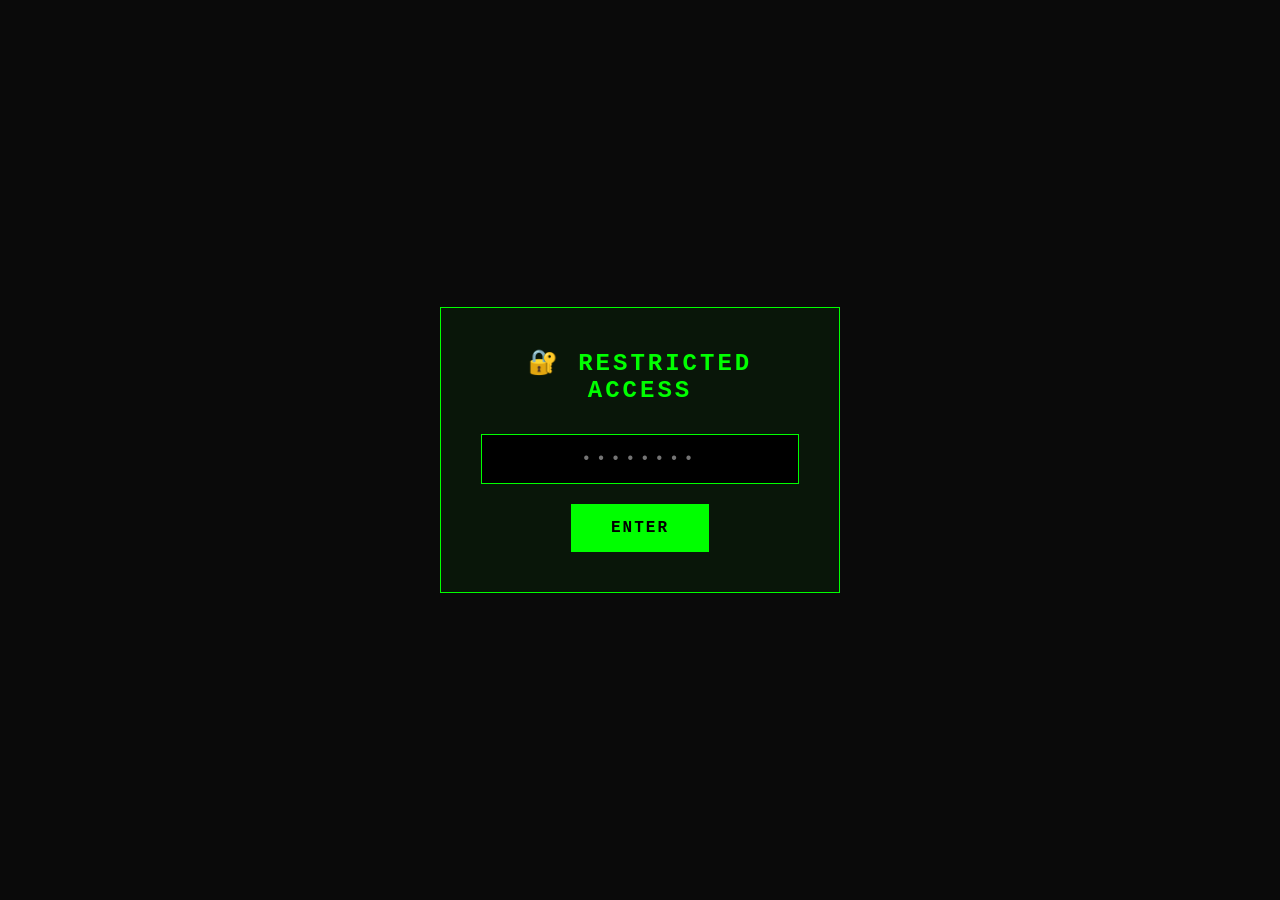
==== digitalbeauty/index.html @ 9c149130 "Create login page for digitalbeauty" ====
<!DOCTYPE html>
<html lang="en">
<head>
    <meta charset="UTF-8">
    <meta name="viewport" content="width=device-width, initial-scale=1.0">
    <title>Restricted Access</title>
    <style>
        * { margin: 0; padding: 0; box-sizing: border-box; }
        body {
            background-color: #0a0a0a;
            color: #00ff00;
            font-family: "Courier New", Courier, monospace;
            min-height: 100vh;
            display: flex;
            justify-content: center;
            align-items: center;
        }
        .login-container {
            text-align: center;
            padding: 40px;
            border: 1px solid #00ff00;
            background: rgba(0, 255, 0, 0.05);
            max-width: 400px;
            width: 90%;
        }
        h1 { margin-bottom: 30px; font-size: 24px; letter-spacing: 3px; }
        input[type="password"] {
            background: #000;
            border: 1px solid #00ff00;
            color: #00ff00;
            padding: 15px;
            font-size: 16px;
            font-family: "Courier New", Courier, monospace;
            width: 100%;
            margin-bottom: 20px;
            text-align: center;
            letter-spacing: 5px;
        }
        input[type="password"]:focus {
            outline: none;
            box-shadow: 0 0 10px #00ff00;
        }
        button {
            background: #00ff00;
            color: #000;
            border: none;
            padding: 15px 40px;
            font-size: 16px;
            font-family: "Courier New", Courier, monospace;
            font-weight: bold;
            cursor: pointer;
            text-transform: uppercase;
            letter-spacing: 2px;
        }
        button:hover { background: #00cc00; box-shadow: 0 0 15px #00ff00; }
        .error {
            color: #ff0000;
            margin-top: 15px;
            display: none;
        }
    </style>
</head>
<body>
    <div class="login-container" id="loginForm">
        <h1>🔐 RESTRICTED ACCESS</h1>
        <input type="password" id="passwordInput" placeholder="••••••••" maxlength="20">
        <br>
        <button onclick="checkPassword()">ENTER</button>
        <p class="error" id="errorMsg">Invalid password. Access denied.</p>
    </div>

    <script>
        const CORRECT_PASSWORD = "dbeauty";
        
        function checkPassword() {
            const input = document.getElementById("passwordInput").value;
            if (input === CORRECT_PASSWORD) {
                sessionStorage.setItem("authenticated", "true");
                window.location.href = "dashboard.html";
            } else {
                document.getElementById("errorMsg").style.display = "block";
                document.getElementById("passwordInput").value = "";
                setTimeout(() => {
                    document.getElementById("errorMsg").style.display = "none";
                }, 3000);
            }
        }
        
        document.getElementById("passwordInput").addEventListener("keypress", function(e) {
            if (e.key === "Enter") checkPassword();
        });
    </script>
</body>
</html>
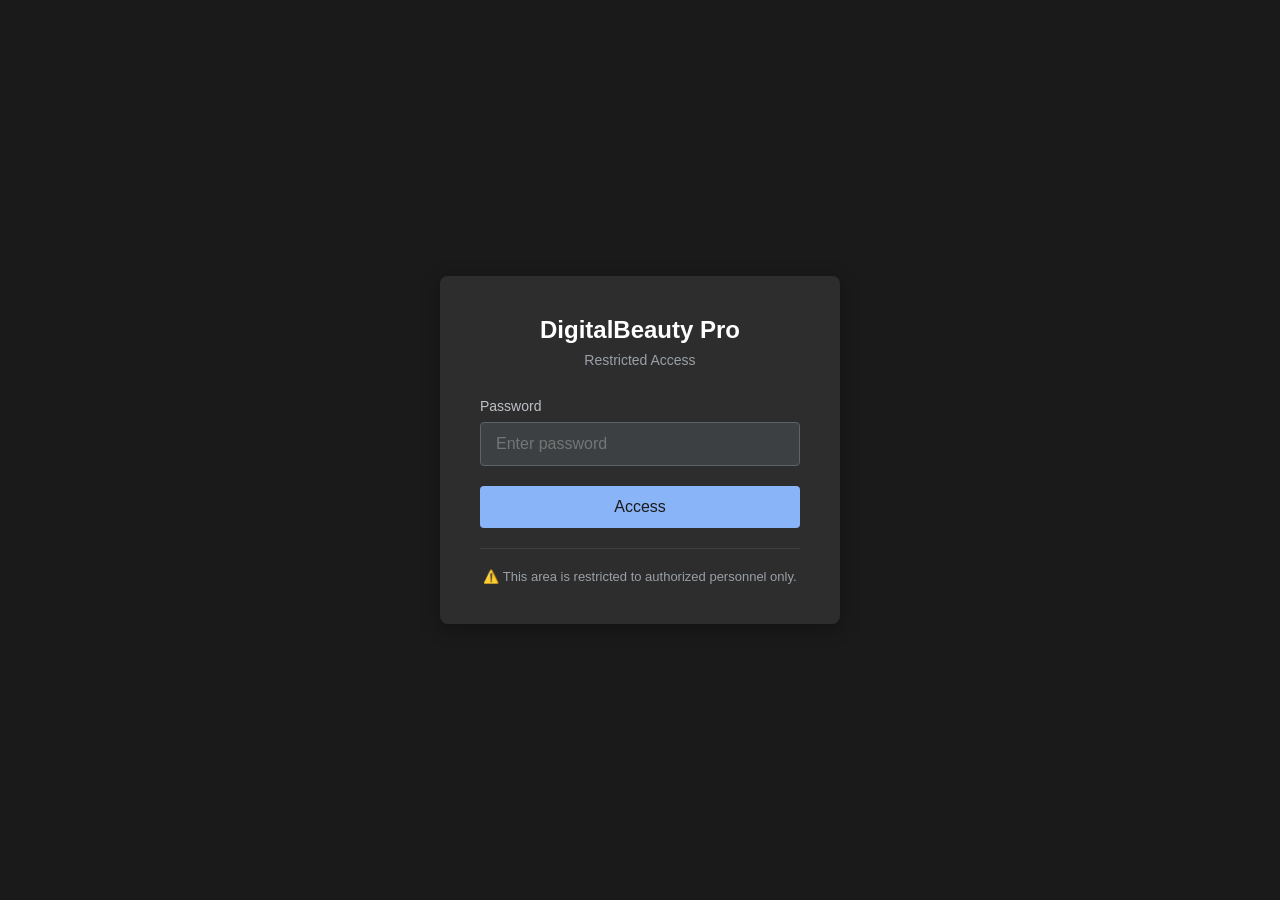
==== commit ff0f3fc2: "Update login with role-based access" ====
--- a/digitalbeauty/index.html
+++ b/digitalbeauty/index.html
@@ -3,92 +3,139 @@
 <head>
     <meta charset="UTF-8">
     <meta name="viewport" content="width=device-width, initial-scale=1.0">
-    <title>Restricted Access</title>
+    <title>DigitalBeauty Pro — Login</title>
     <style>
         * { margin: 0; padding: 0; box-sizing: border-box; }
         body {
-            background-color: #0a0a0a;
-            color: #00ff00;
-            font-family: "Courier New", Courier, monospace;
-            min-height: 100vh;
+            background-color: #1a1a1a;
+            color: #e8eaed;
+            font-family: -apple-system, BlinkMacSystemFont, "Segoe UI", Roboto, sans-serif;
             display: flex;
             justify-content: center;
             align-items: center;
+            min-height: 100vh;
         }
-        .login-container {
+        .login-box {
+            background: #2d2d2d;
+            padding: 40px;
+            border-radius: 8px;
+            width: 100%;
+            max-width: 400px;
+            box-shadow: 0 4px 20px rgba(0,0,0,0.3);
+        }
+        .logo {
             text-align: center;
-            padding: 40px;
-            border: 1px solid #00ff00;
-            background: rgba(0, 255, 0, 0.05);
-            max-width: 400px;
-            width: 90%;
+            margin-bottom: 30px;
         }
-        h1 { margin-bottom: 30px; font-size: 24px; letter-spacing: 3px; }
+        .logo h1 {
+            font-size: 24px;
+            color: #fff;
+            margin-bottom: 8px;
+        }
+        .logo p {
+            color: #9aa0a6;
+            font-size: 14px;
+        }
+        .form-group {
+            margin-bottom: 20px;
+        }
+        label {
+            display: block;
+            color: #bdc1c6;
+            font-size: 14px;
+            margin-bottom: 8px;
+        }
         input[type="password"] {
-            background: #000;
-            border: 1px solid #00ff00;
-            color: #00ff00;
-            padding: 15px;
+            width: 100%;
+            padding: 12px 15px;
+            background: #3c4043;
+            border: 1px solid #5f6368;
+            border-radius: 4px;
+            color: #fff;
             font-size: 16px;
-            font-family: "Courier New", Courier, monospace;
-            width: 100%;
-            margin-bottom: 20px;
-            text-align: center;
-            letter-spacing: 5px;
+            outline: none;
         }
         input[type="password"]:focus {
-            outline: none;
-            box-shadow: 0 0 10px #00ff00;
+            border-color: #8ab4f8;
         }
-        button {
-            background: #00ff00;
-            color: #000;
+        .login-btn {
+            width: 100%;
+            padding: 12px;
+            background: #8ab4f8;
+            color: #1a1a1a;
             border: none;
-            padding: 15px 40px;
+            border-radius: 4px;
             font-size: 16px;
-            font-family: "Courier New", Courier, monospace;
-            font-weight: bold;
+            font-weight: 500;
             cursor: pointer;
-            text-transform: uppercase;
-            letter-spacing: 2px;
+            transition: background 0.2s;
         }
-        button:hover { background: #00cc00; box-shadow: 0 0 15px #00ff00; }
+        .login-btn:hover {
+            background: #7aa4e8;
+        }
         .error {
-            color: #ff0000;
+            color: #ea4335;
+            font-size: 14px;
             margin-top: 15px;
+            text-align: center;
             display: none;
+        }
+        .restricted {
+            text-align: center;
+            color: #9aa0a6;
+            font-size: 13px;
+            margin-top: 20px;
+            padding-top: 20px;
+            border-top: 1px solid #3c4043;
         }
     </style>
 </head>
 <body>
-    <div class="login-container" id="loginForm">
-        <h1>🔐 RESTRICTED ACCESS</h1>
-        <input type="password" id="passwordInput" placeholder="••••••••" maxlength="20">
-        <br>
-        <button onclick="checkPassword()">ENTER</button>
-        <p class="error" id="errorMsg">Invalid password. Access denied.</p>
+    <div class="login-box">
+        <div class="logo">
+            <h1>DigitalBeauty Pro</h1>
+            <p>Restricted Access</p>
+        </div>
+        <form onsubmit="return handleLogin(event)">
+            <div class="form-group">
+                <label for="password">Password</label>
+                <input type="password" id="password" placeholder="Enter password" required>
+            </div>
+            <button type="submit" class="login-btn">Access</button>
+            <div class="error" id="error">Invalid password</div>
+        </form>
+        <div class="restricted">
+            <p>⚠️ This area is restricted to authorized personnel only.</p>
+        </div>
     </div>
 
     <script>
-        const CORRECT_PASSWORD = "dbeauty";
-        
-        function checkPassword() {
-            const input = document.getElementById("passwordInput").value;
-            if (input === CORRECT_PASSWORD) {
+        const USERS = {
+            "dbeauty": { role: "viewer", name: "Viewer" },
+            "dbeauty13!adm3n": { role: "admin", name: "Administrator" }
+        };
+
+        function handleLogin(e) {
+            e.preventDefault();
+            const password = document.getElementById("password").value;
+            const error = document.getElementById("error");
+            
+            if (USERS[password]) {
+                const user = USERS[password];
                 sessionStorage.setItem("authenticated", "true");
+                sessionStorage.setItem("userRole", user.role);
+                sessionStorage.setItem("userName", user.name);
                 window.location.href = "dashboard.html";
             } else {
-                document.getElementById("errorMsg").style.display = "block";
-                document.getElementById("passwordInput").value = "";
-                setTimeout(() => {
-                    document.getElementById("errorMsg").style.display = "none";
-                }, 3000);
+                error.style.display = "block";
             }
+            return false;
         }
-        
-        document.getElementById("passwordInput").addEventListener("keypress", function(e) {
-            if (e.key === "Enter") checkPassword();
-        });
+
+        // Check if already logged in
+        if (sessionStorage.getItem("authenticated") === "true") {
+            window.location.href = "dashboard.html";
+        }
     </script>
 </body>
 </html>
